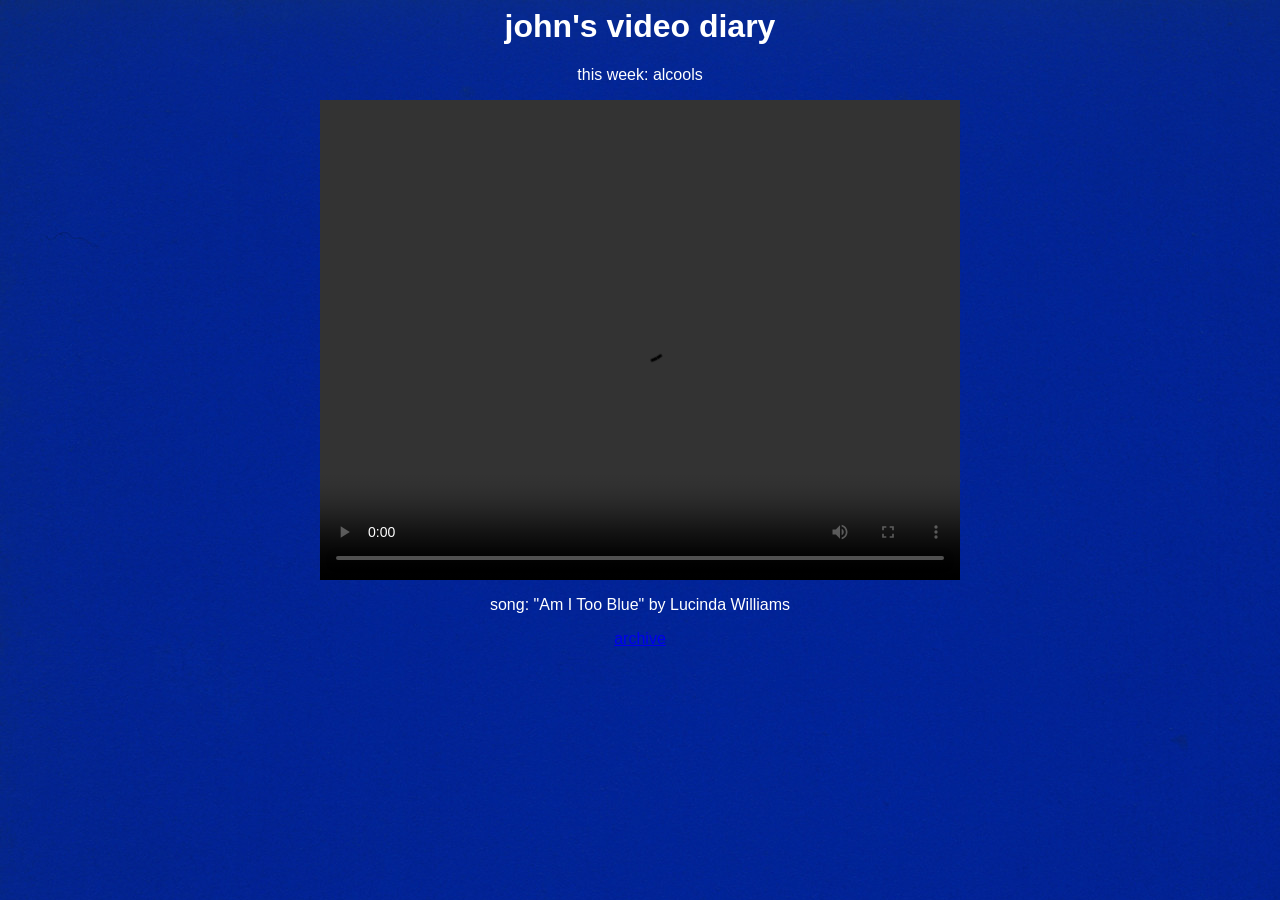
==== index.html @ dbb77730 "Update index.html" ====
<html>
<head>
<style>
body {
  background-image: url('yveskleinblue.jpg');
}
</style>
</head>
<body style="text-align:center;">
  <h1 style="font-family:helvetica;color:#FFFFFF;">john's video diary</h1>
  <div>
  <p style="font-family:helvetica;color:#FFFFFF;">this week: alcools</p>
  </div>
  <div>
   <video width="640" height="480" controls> <source src="johnsvideodiary-week43.mp4" type="video/mp4">
   </video>
  </div>
  <div>
    <p style="font-family:helvetica;color:#FFFFFF;">song: "Am I Too Blue" by Lucinda Williams</p>
  </div>
  <div>
    <p style="font-family:helvetica;"> <a href="archive.html">archive</a> </p>
  </div>
</body>
</html>
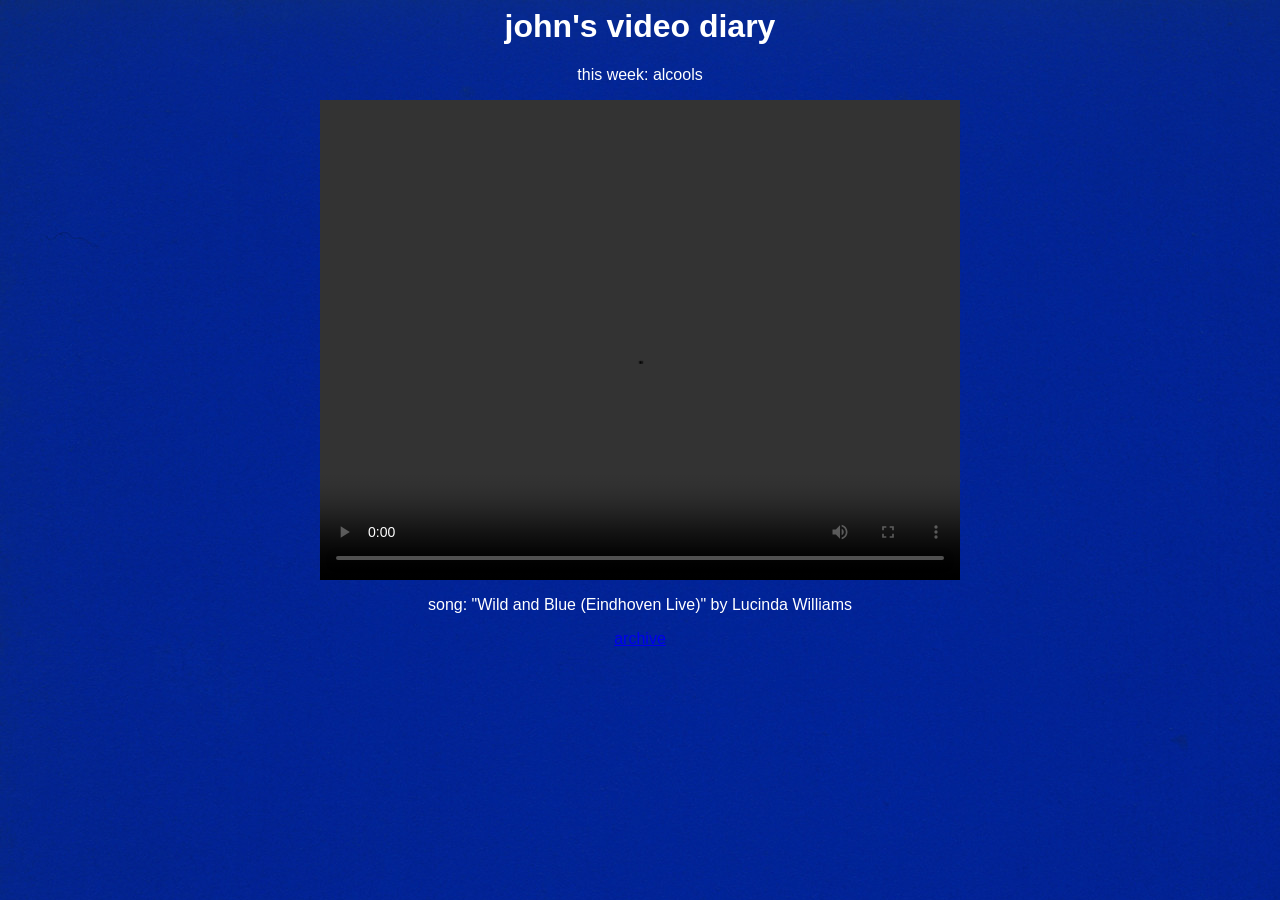
==== commit c5e33336: "Update index.html" ====
--- a/index.html
+++ b/index.html
@@ -16,7 +16,7 @@
    </video>
   </div>
   <div>
-    <p style="font-family:helvetica;color:#FFFFFF;">song: "Am I Too Blue" by Lucinda Williams</p>
+    <p style="font-family:helvetica;color:#FFFFFF;">song: "Wild and Blue (Eindhoven Live)" by Lucinda Williams</p>
   </div>
   <div>
     <p style="font-family:helvetica;"> <a href="archive.html">archive</a> </p>
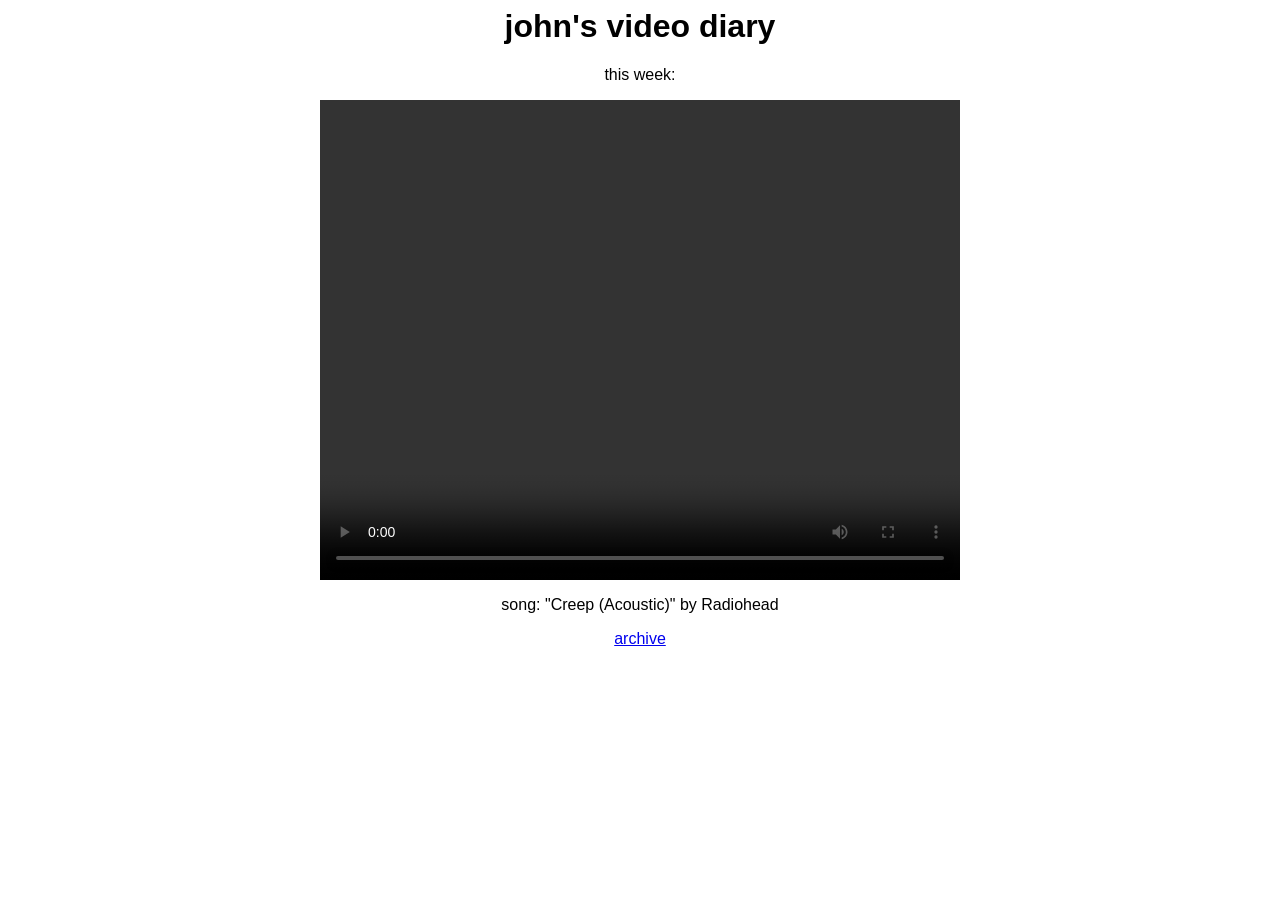
==== commit 7392044c: "Update index.html" ====
--- a/index.html
+++ b/index.html
@@ -1,22 +1,19 @@
 <html>
 <head>
 <style>
-body {
-  background-image: url('yveskleinblue.jpg');
-}
 </style>
 </head>
 <body style="text-align:center;">
-  <h1 style="font-family:helvetica;color:#FFFFFF;">john's video diary</h1>
+  <h1 style="font-family:helvetica;">john's video diary</h1>
   <div>
-  <p style="font-family:helvetica;color:#FFFFFF;">this week: alcools</p>
+  <p style="font-family:helvetica;">this week: </p>
   </div>
   <div>
-   <video width="640" height="480" controls> <source src="johnsvideodiary-week43.mp4" type="video/mp4">
+   <video width="640" height="480" controls> <source src="johnsvideodiary-week44.mp4" type="video/mp4">
    </video>
   </div>
   <div>
-    <p style="font-family:helvetica;color:#FFFFFF;">song: "Wild and Blue (Eindhoven Live)" by Lucinda Williams</p>
+    <p style="font-family:helvetica;">song: "Creep (Acoustic)" by Radiohead</p>
   </div>
   <div>
     <p style="font-family:helvetica;"> <a href="archive.html">archive</a> </p>
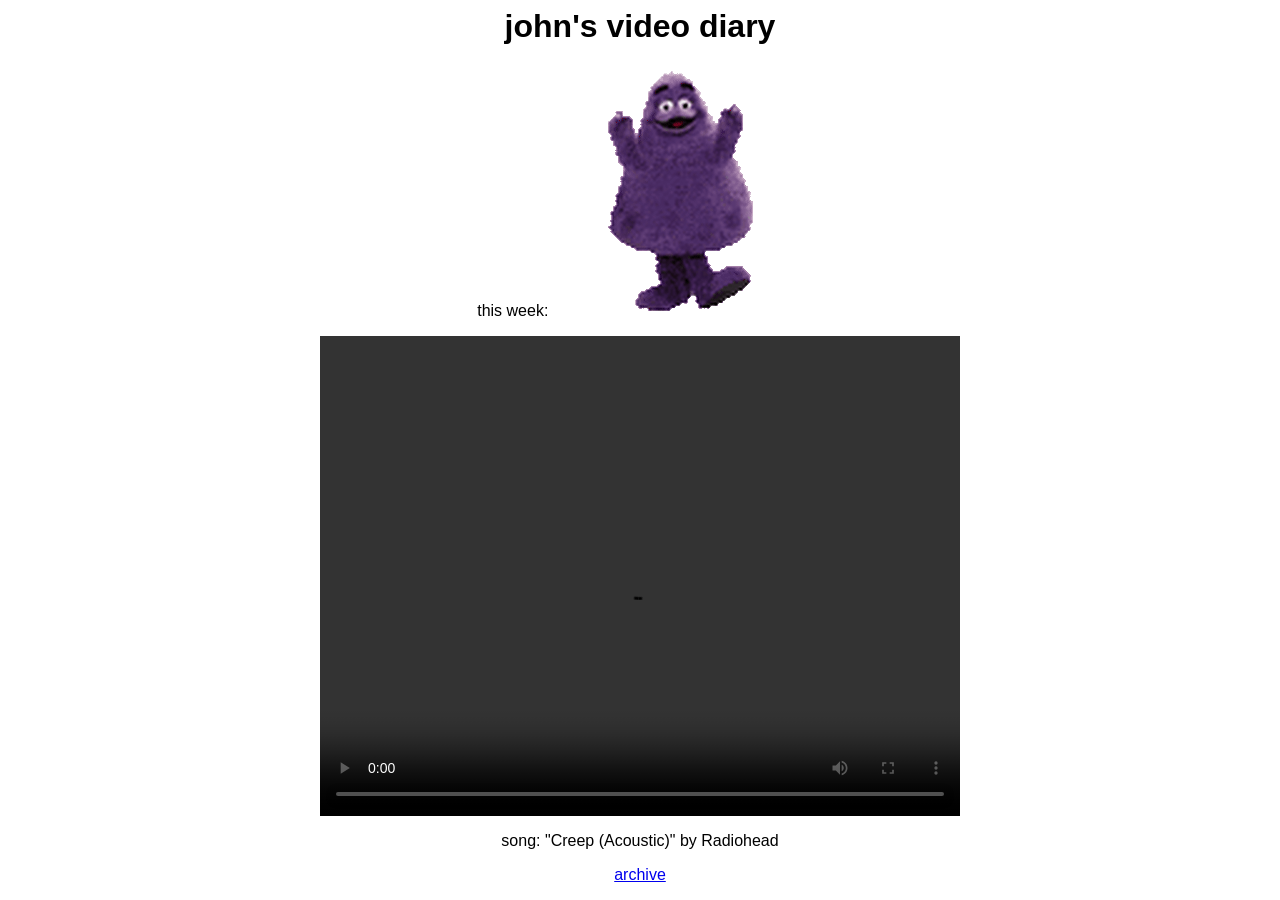
==== commit 8190ce5c: "Update index.html" ====
--- a/index.html
+++ b/index.html
@@ -6,7 +6,7 @@
 <body style="text-align:center;">
   <h1 style="font-family:helvetica;">john's video diary</h1>
   <div>
-  <p style="font-family:helvetica;">this week: </p>
+  <p style="font-family:helvetica;">this week: <img src="wave.gif" alt="Grimace"></p>
   </div>
   <div>
    <video width="640" height="480" controls> <source src="johnsvideodiary-week44.mp4" type="video/mp4">
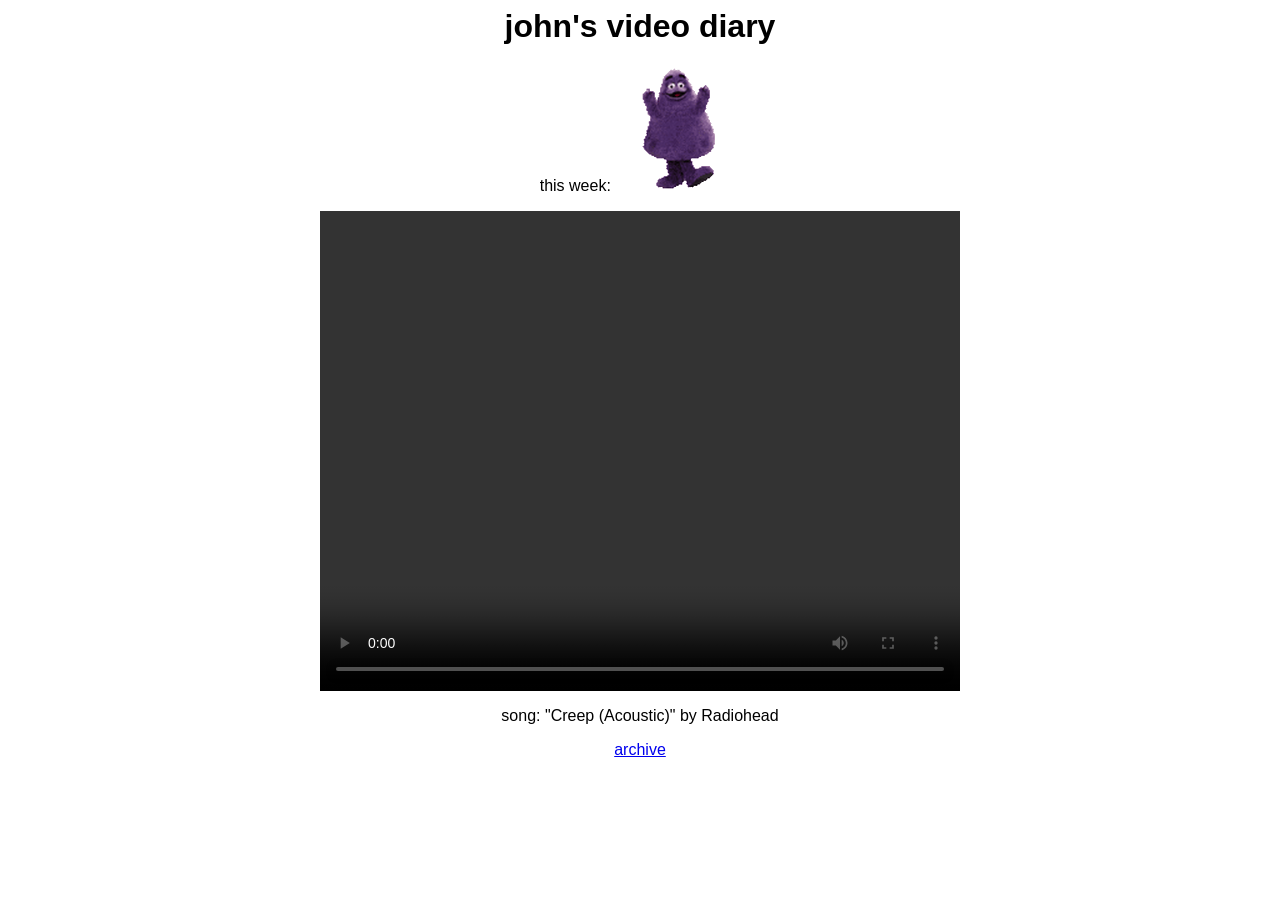
==== commit f3f6b79a: "Update index.html" ====
--- a/index.html
+++ b/index.html
@@ -6,7 +6,7 @@
 <body style="text-align:center;">
   <h1 style="font-family:helvetica;">john's video diary</h1>
   <div>
-  <p style="font-family:helvetica;">this week: <img src="wave.gif" alt="Grimace"></p>
+  <p style="font-family:helvetica;">this week: <img src="wave.gif" alt="Grimace" style="width:125px;height:125px;"></p>
   </div>
   <div>
    <video width="640" height="480" controls> <source src="johnsvideodiary-week44.mp4" type="video/mp4">
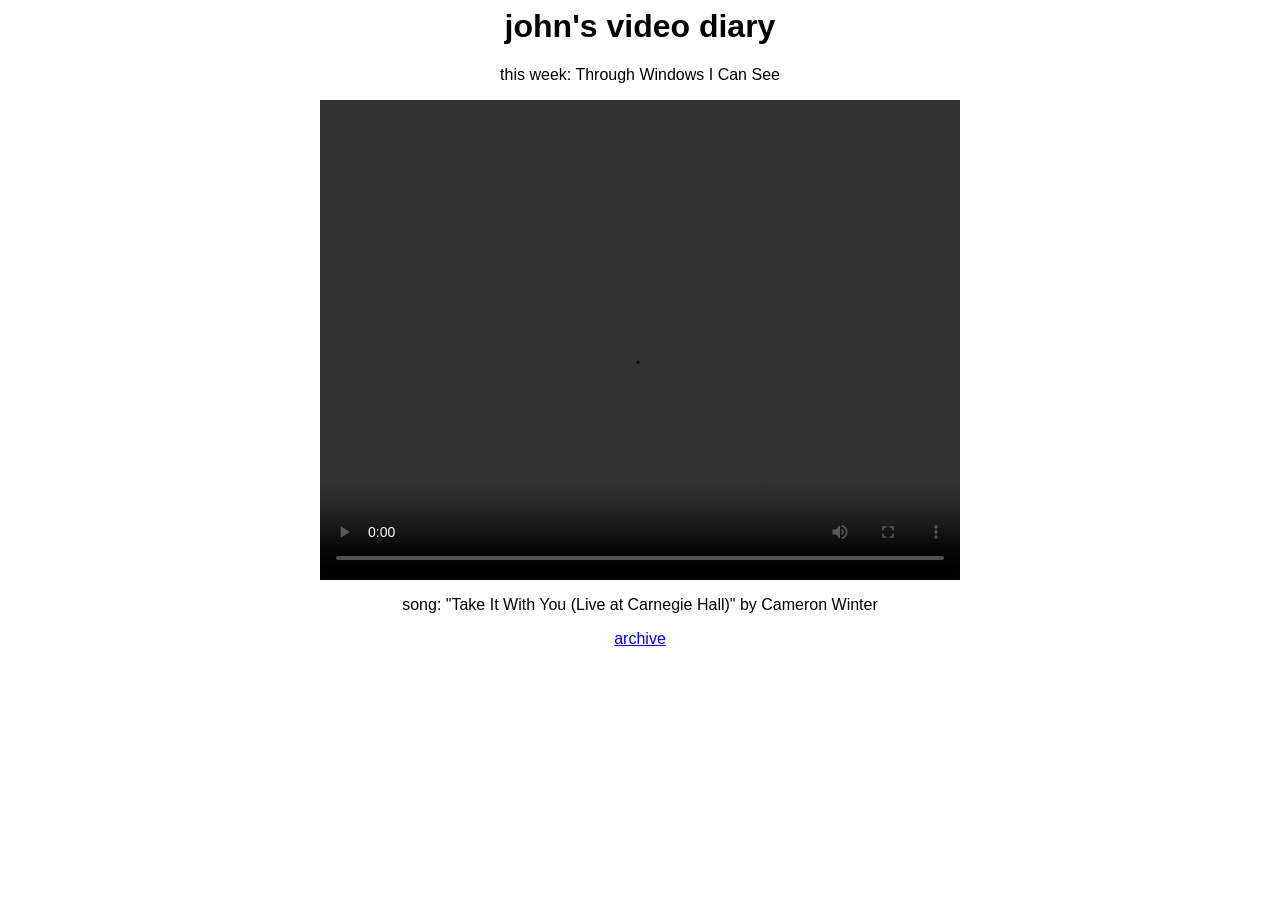
==== commit 8bc60d01: "Update index.html" ====
--- a/index.html
+++ b/index.html
@@ -6,14 +6,14 @@
 <body style="text-align:center;">
   <h1 style="font-family:helvetica;">john's video diary</h1>
   <div>
-  <p style="font-family:helvetica;">this week: <img src="wave.gif" alt="Grimace" style="width:125px;height:125px;"></p>
+  <p style="font-family:helvetica;">this week: Through Windows I Can See</p>
   </div>
   <div>
-   <video width="640" height="480" controls> <source src="johnsvideodiary-week44.mp4" type="video/mp4">
+   <video width="640" height="480" controls> <source src="johnsvideodiary-week45.mp4" type="video/mp4">
    </video>
   </div>
   <div>
-    <p style="font-family:helvetica;">song: "Creep (Acoustic)" by Radiohead</p>
+    <p style="font-family:helvetica;">song: "Take It With You (Live at Carnegie Hall)" by Cameron Winter</p>
   </div>
   <div>
     <p style="font-family:helvetica;"> <a href="archive.html">archive</a> </p>
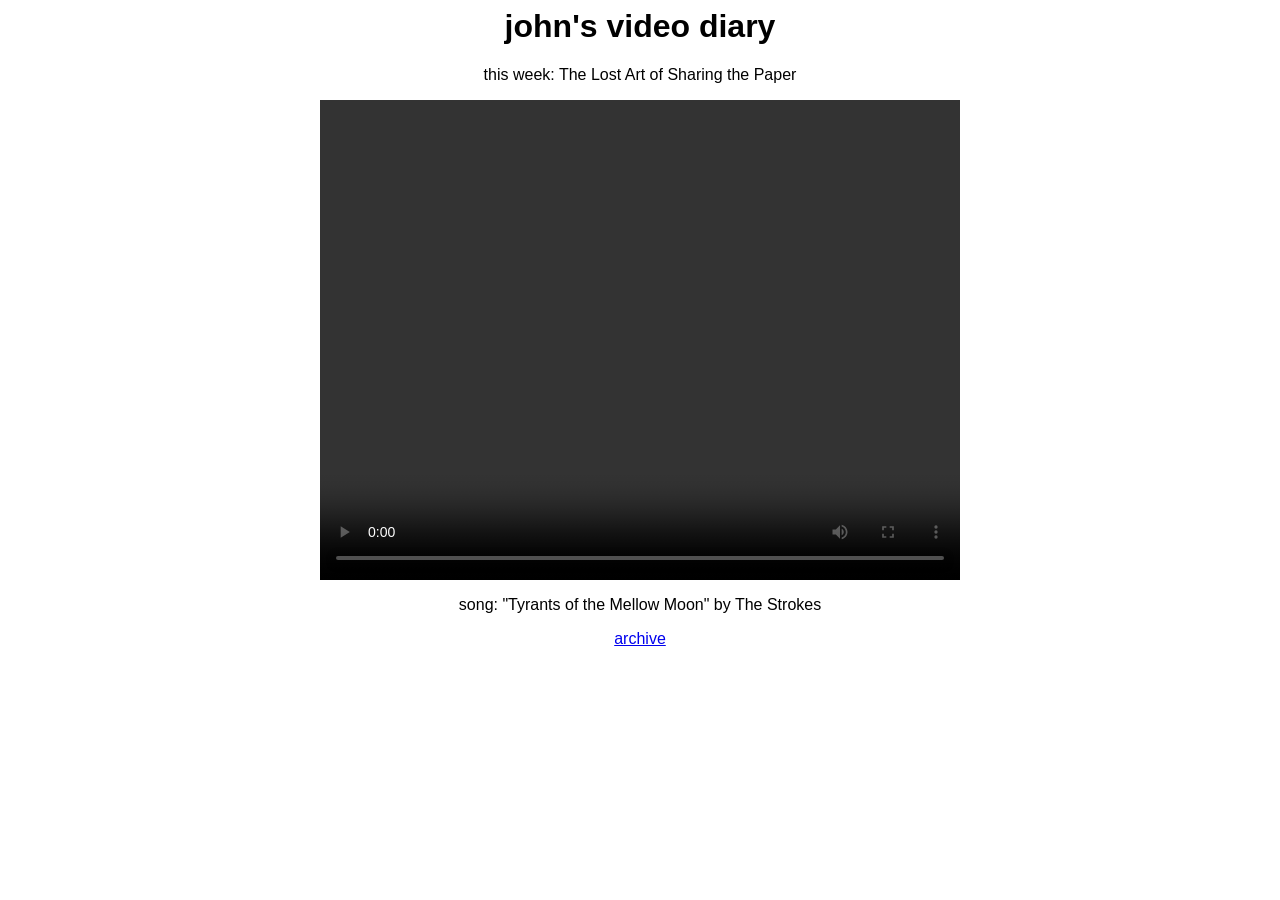
==== commit 7815f440: "Update index.html" ====
--- a/index.html
+++ b/index.html
@@ -6,14 +6,14 @@
 <body style="text-align:center;">
   <h1 style="font-family:helvetica;">john's video diary</h1>
   <div>
-  <p style="font-family:helvetica;">this week: Through Windows I Can See</p>
+  <p style="font-family:helvetica;">this week: The Lost Art of Sharing the Paper</p>
   </div>
   <div>
-   <video width="640" height="480" controls> <source src="johnsvideodiary-week45.mp4" type="video/mp4">
+   <video width="640" height="480" controls> <source src="johnsvideodiary-week46.mp4" type="video/mp4">
    </video>
   </div>
   <div>
-    <p style="font-family:helvetica;">song: "Take It With You (Live at Carnegie Hall)" by Cameron Winter</p>
+    <p style="font-family:helvetica;">song: "Tyrants of the Mellow Moon" by The Strokes</p>
   </div>
   <div>
     <p style="font-family:helvetica;"> <a href="archive.html">archive</a> </p>
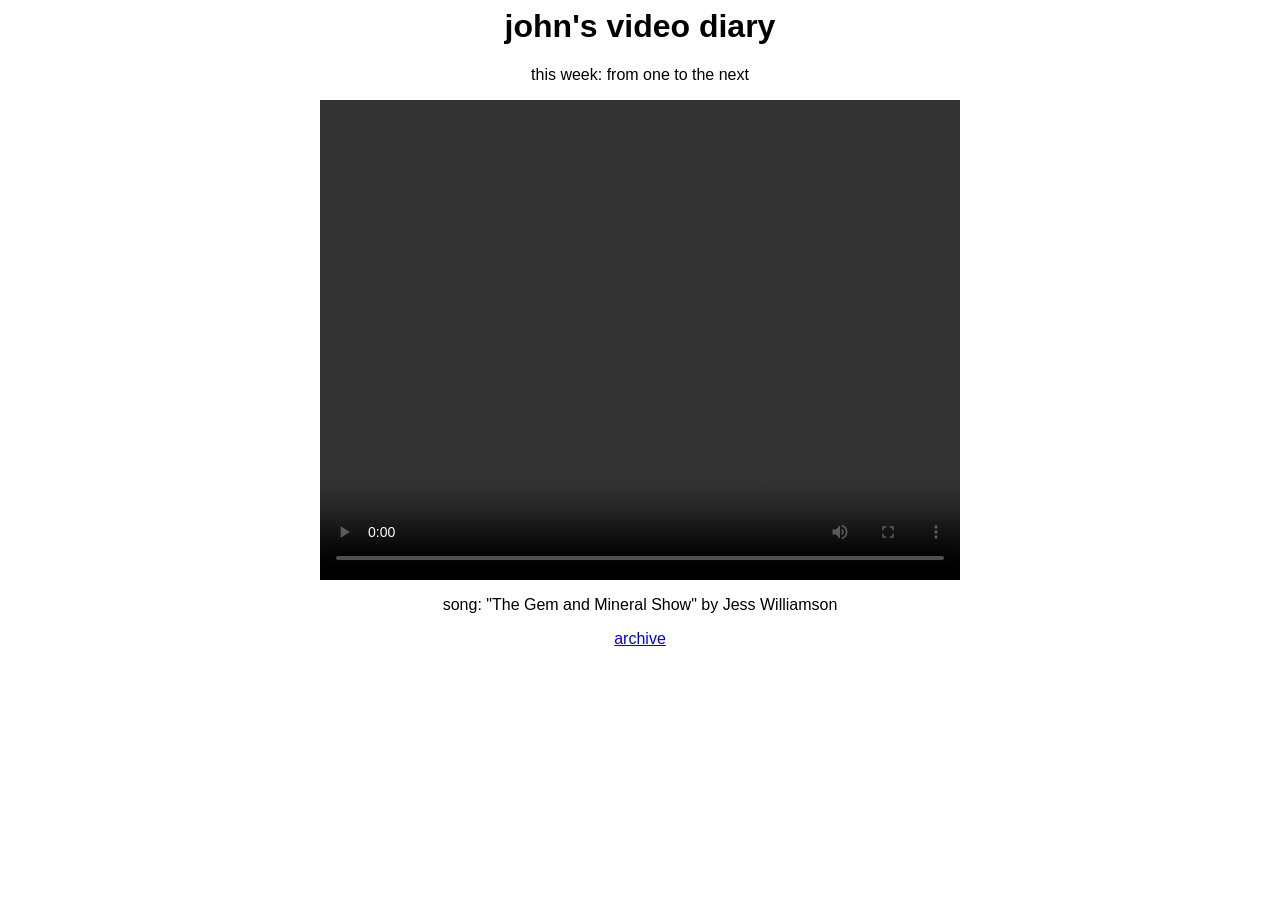
==== commit b071e27f: "Update index.html" ====
--- a/index.html
+++ b/index.html
@@ -6,14 +6,14 @@
 <body style="text-align:center;">
   <h1 style="font-family:helvetica;">john's video diary</h1>
   <div>
-  <p style="font-family:helvetica;">this week: The Lost Art of Sharing the Paper</p>
+  <p style="font-family:helvetica;">this week: from one to the next</p>
   </div>
   <div>
-   <video width="640" height="480" controls> <source src="johnsvideodiary-week46.mp4" type="video/mp4">
+   <video width="640" height="480" controls> <source src="johnsvideodiary-week47.mp4" type="video/mp4">
    </video>
   </div>
   <div>
-    <p style="font-family:helvetica;">song: "Tyrants of the Mellow Moon" by The Strokes</p>
+    <p style="font-family:helvetica;">song: "The Gem and Mineral Show" by Jess Williamson</p>
   </div>
   <div>
     <p style="font-family:helvetica;"> <a href="archive.html">archive</a> </p>
